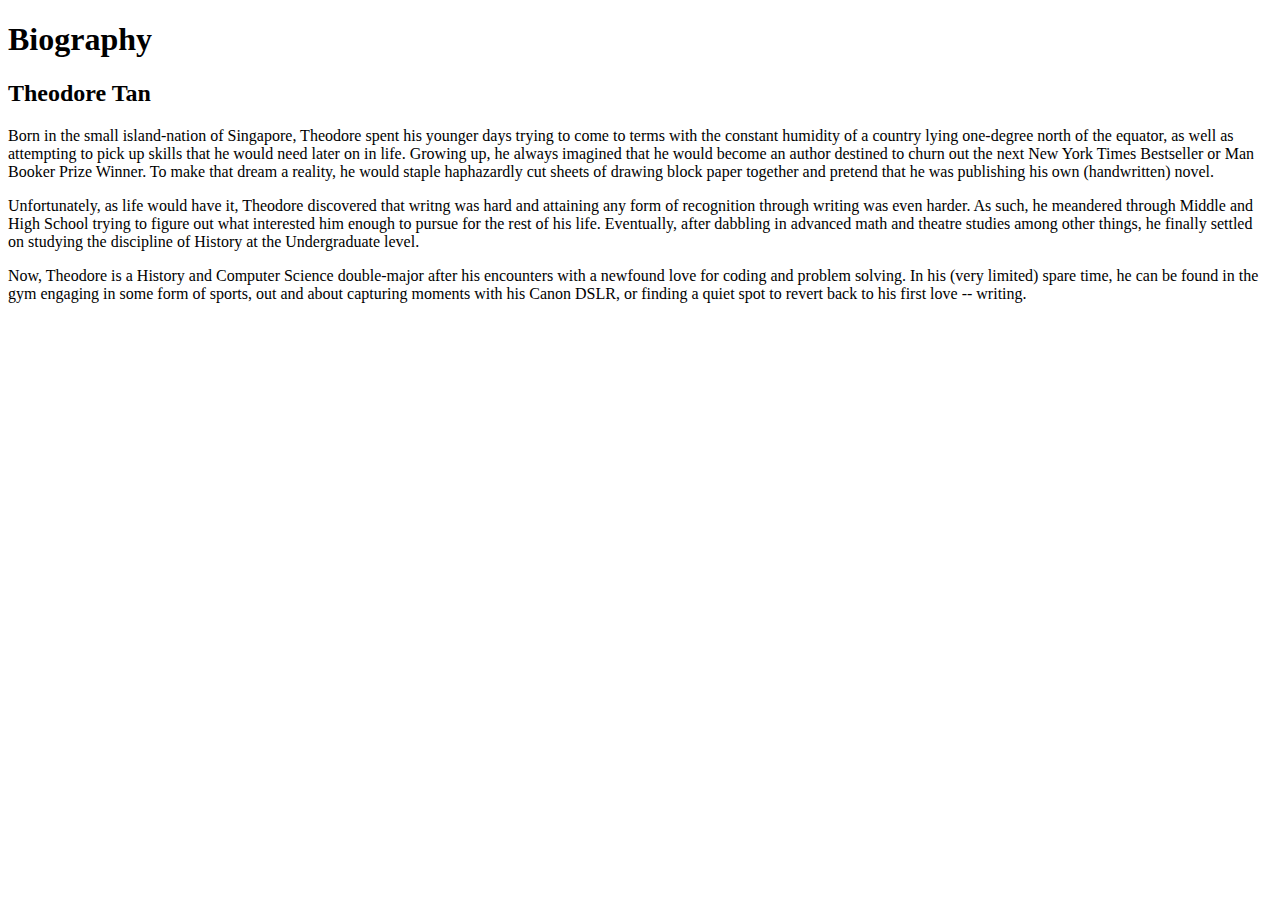
==== bio.html @ 76c3930f "Added bio.html -- Content Completed" ====
<!doctype html>

<html>

<head>
        <title>Biography</title>
        <meta charset = "utf-8" />
</head>

<body>
        <h1>Biography</h1>
        <h2>Theodore Tan</h2>

        <p>Born in the small island-nation of Singapore, Theodore spent his
        younger days trying to come to terms with the constant humidity of a
        country lying one-degree north of the equator, as well as attempting
        to pick up skills that he would need later on in life. Growing up, he
        always imagined that he would become an author destined to churn out 
        the next New York Times Bestseller or Man Booker Prize Winner. To 
        make that dream a reality, he would staple haphazardly cut sheets of
        drawing block paper together and pretend that he was publishing his 
        own (handwritten) novel.</p>

        <p>Unfortunately, as life would have it, Theodore discovered that
        writng was hard and attaining any form of recognition through
        writing was even harder. As such, he meandered through Middle and High
        School trying to figure out what interested him enough to pursue for 
        the rest of his life. Eventually, after dabbling in advanced math and 
        theatre studies among other things, he finally settled on studying the
        discipline of History at the Undergraduate level.</p>

        <p>Now, Theodore is a History and Computer Science double-major after
        his encounters with a newfound love for coding and problem solving. In 
        his (very limited) spare time, he can be found in the gym engaging in
        some form of sports, out and about capturing moments with his Canon
        DSLR, or finding a quiet spot to revert back to his first love -- 
        writing.</p>

</body>

</html>
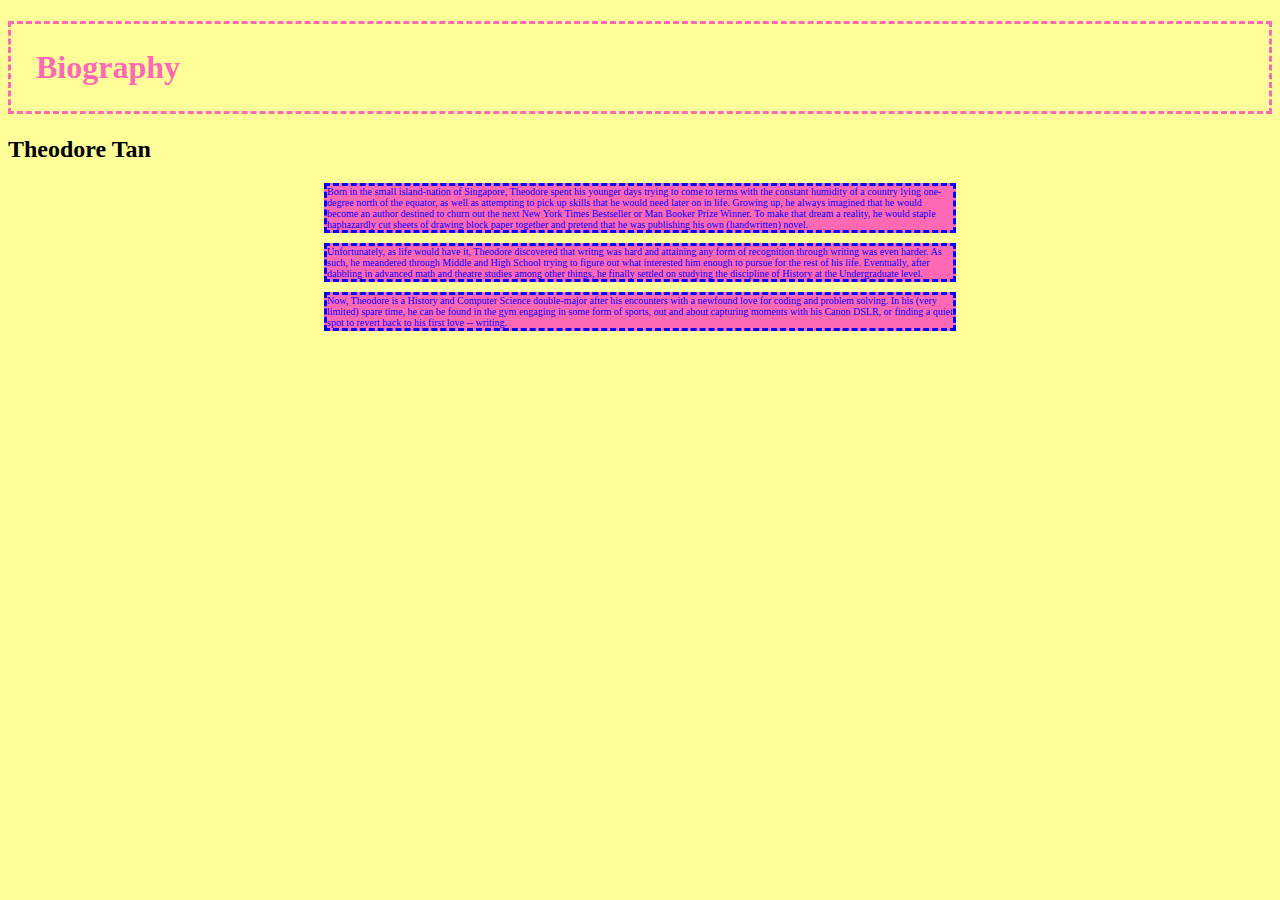
==== commit 0a1d2f77: "Minor edits to bio and resume. Included the style.css file." ====
--- a/bio.html
+++ b/bio.html
@@ -5,6 +5,7 @@
 <head>
         <title>Biography</title>
         <meta charset = "utf-8" />
+        <link href = "style.css" rel = "stylesheet" />
 </head>
 
 <body>
--- a/style.css
+++ b/style.css
@@ -0,0 +1,41 @@
+/* A simple stylesheet */
+
+body {
+        background-color: #ffff99;
+}
+
+h1 {
+        color:#ff69b4;
+        border-style: dashed;
+        padding: 25px;
+}
+
+#header {
+        font-family: Helvetica;
+        text-align: center;
+}
+
+p {
+        font-size: 24px;
+        font-family: Georgia;
+        color: white;
+        background-color: #ff69b4;
+        margin-left: 25%;
+        margin-right: 25%;
+}
+
+/* Lines 3 - 6 => a single rule */
+/* h1 is better known as a "selector" */
+/* text-align:center; is better known as a "declaration" */
+/* A declaration is a key-value pair */
+
+.peeps {
+        font-size:28px;
+        background: yellow;
+}
+
+p {
+        font-size: 10px;
+        color: blue;
+        border: dashed;
+}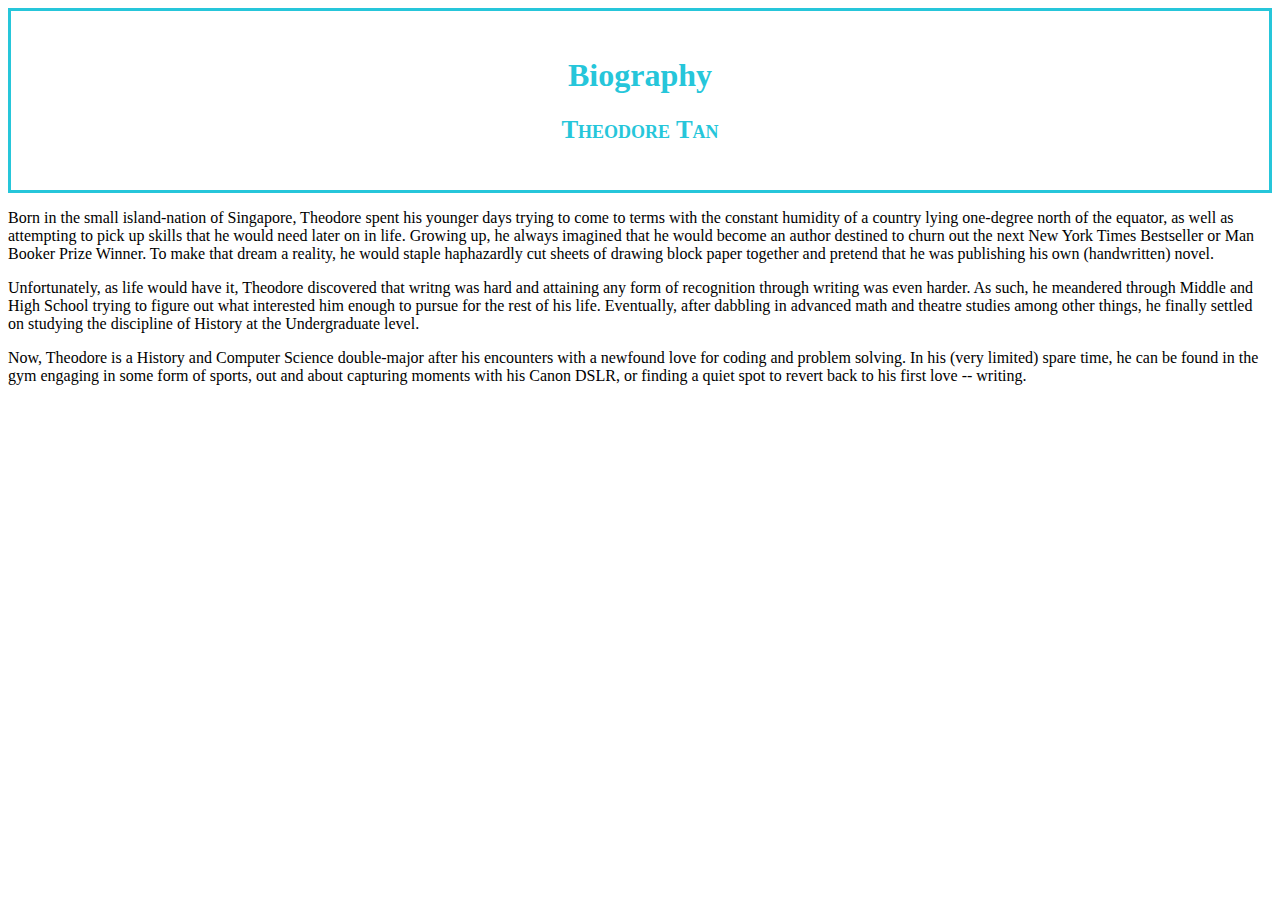
==== commit a6b0a890: "Tweaked style.css to fix issues with header styles. Added <div> tag to html files." ====
--- a/bio.html
+++ b/bio.html
@@ -9,8 +9,10 @@
 </head>
 
 <body>
-        <h1>Biography</h1>
-        <h2>Theodore Tan</h2>
+        <div id = "header">
+                <h1>Biography</h1>
+                <h2>Theodore Tan</h2>
+        </div>
 
         <p>Born in the small island-nation of Singapore, Theodore spent his
         younger days trying to come to terms with the constant humidity of a
--- a/style.css
+++ b/style.css
@@ -1,41 +1,26 @@
-/* A simple stylesheet */
+/* Stylesheet for bio.html and resume.html */
 
 body {
-        background-color: #ffff99;
+        background-color: #ffffff;
+}
+
+#header {
+        font-family: Garamond;
+        color:#26c6da;  
+        border-style: solid;
+        border-style: #78909c;
+        padding: 25px;
+        text-align: center;
 }
 
 h1 {
-        color:#ff69b4;
-        border-style: dashed;
-        padding: 25px;
+        font-weight: bold;
 }
 
-#header {
-        font-family: Helvetica;
-        text-align: center;
+h2 {
+        font-size: 25px;
+        font-variant: small-caps;
 }
 
-p {
-        font-size: 24px;
-        font-family: Georgia;
-        color: white;
-        background-color: #ff69b4;
-        margin-left: 25%;
-        margin-right: 25%;
-}
 
-/* Lines 3 - 6 => a single rule */
-/* h1 is better known as a "selector" */
-/* text-align:center; is better known as a "declaration" */
-/* A declaration is a key-value pair */
 
-.peeps {
-        font-size:28px;
-        background: yellow;
-}
-
-p {
-        font-size: 10px;
-        color: blue;
-        border: dashed;
-}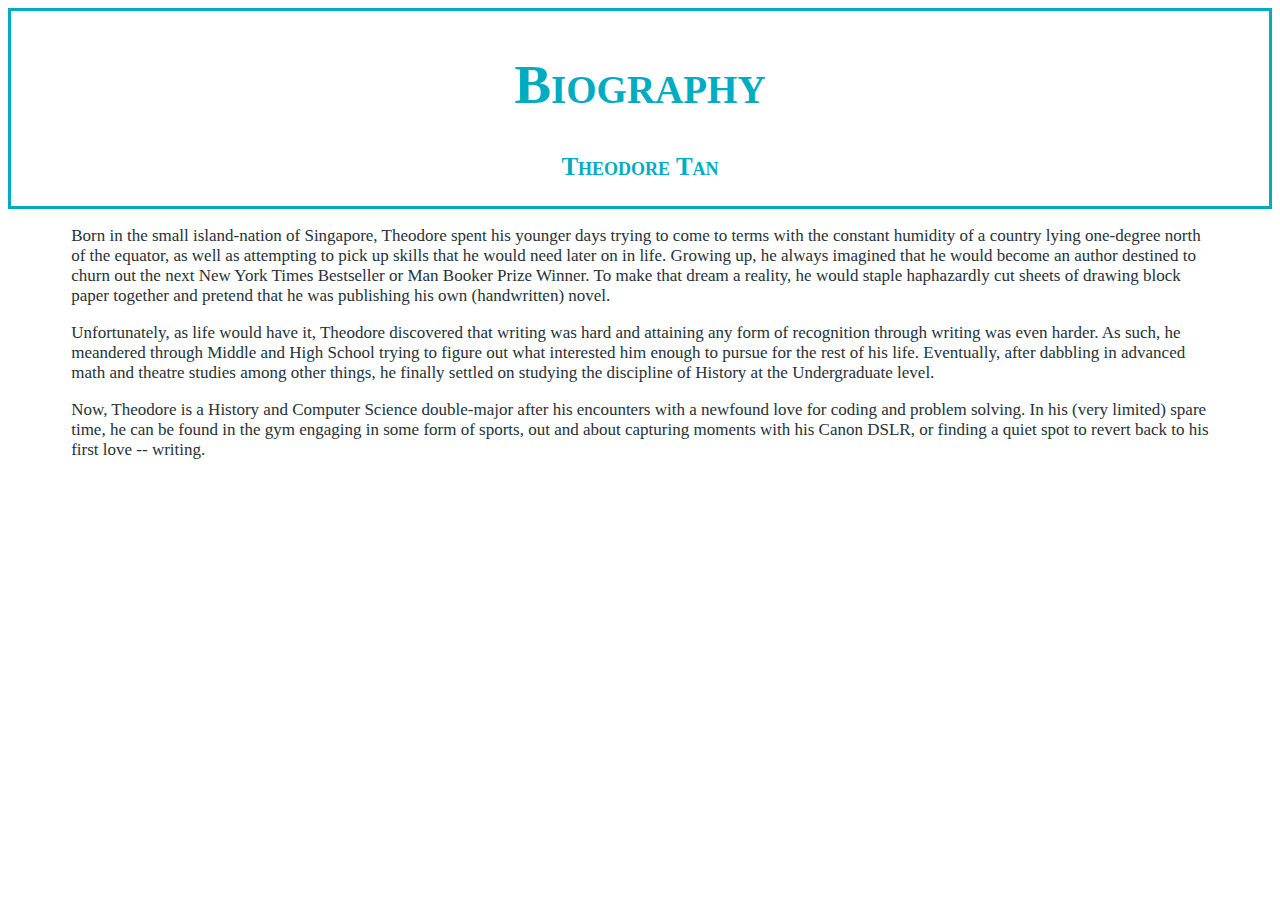
==== commit f99ebf83: "Small changes to CSS for <p>. Added CSS rules for <ul>." ====
--- a/bio.html
+++ b/bio.html
@@ -25,7 +25,7 @@
         own (handwritten) novel.</p>
 
         <p>Unfortunately, as life would have it, Theodore discovered that
-        writng was hard and attaining any form of recognition through
+        writing was hard and attaining any form of recognition through
         writing was even harder. As such, he meandered through Middle and High
         School trying to figure out what interested him enough to pursue for 
         the rest of his life. Eventually, after dabbling in advanced math and 
--- a/style.css
+++ b/style.css
@@ -6,21 +6,43 @@
 
 #header {
         font-family: Garamond;
-        color:#26c6da;  
+        color:#00acc1;  
         border-style: solid;
-        border-style: #78909c;
-        padding: 25px;
+        border-color: #00acc1;
+        padding: 5px;
         text-align: center;
+        font-variant: small-caps;
 }
 
 h1 {
+        font-size: 55px;
         font-weight: bold;
 }
 
 h2 {
         font-size: 25px;
-        font-variant: small-caps;
 }
 
+h3 {
+        font-family: Garamond;
+        color:#78909c; 
+        font-variant: small-caps;
+        font-size: 25px; 
+}
 
+p {
+        font-size: 17px;
+        font-family: Garamond;
+        color: #263238;
+        margin-left: 5%;
+        margin-right: 5%;
+}
 
+ul {
+        font-size: 15px;
+        font-family: Garamond;
+        color: #263238;
+        margin-left: 5%;
+        margin-right: 5%;
+}
+
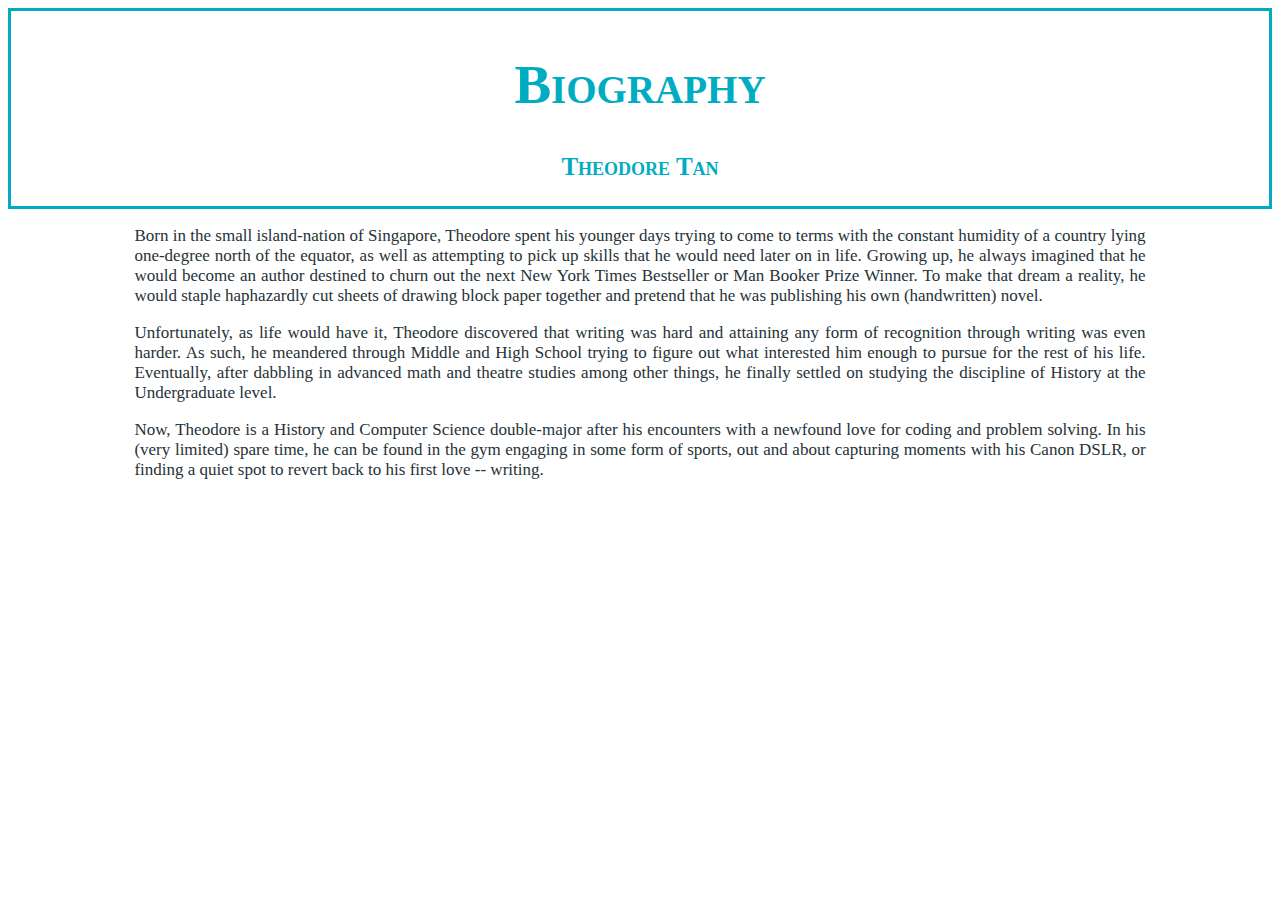
==== commit d4064d80: "Added a class to resume.html and made small design changes" ====
--- a/bio.html
+++ b/bio.html
@@ -14,6 +14,8 @@
                 <h2>Theodore Tan</h2>
         </div>
 
+        <div id = "blocktext">
+        
         <p>Born in the small island-nation of Singapore, Theodore spent his
         younger days trying to come to terms with the constant humidity of a
         country lying one-degree north of the equator, as well as attempting
@@ -39,6 +41,9 @@
         DSLR, or finding a quiet spot to revert back to his first love -- 
         writing.</p>
 
+        </div>
+
+
 </body>
 
 </html>
--- a/style.css
+++ b/style.css
@@ -14,6 +14,14 @@
         font-variant: small-caps;
 }
 
+#blocktext {
+        text-align: justify;
+}
+
+.keyinfo {
+        font-weight: bold;
+}
+
 h1 {
         font-size: 55px;
         font-weight: bold;
@@ -28,21 +36,23 @@
         color:#78909c; 
         font-variant: small-caps;
         font-size: 25px; 
+        margin-left: 5%;
+        margin-right: 5%;
 }
 
 p {
         font-size: 17px;
         font-family: Garamond;
         color: #263238;
-        margin-left: 5%;
-        margin-right: 5%;
+        margin-left: 10%;
+        margin-right: 10%;
 }
 
 ul {
         font-size: 15px;
         font-family: Garamond;
         color: #263238;
-        margin-left: 5%;
-        margin-right: 5%;
+        margin-left: 10%;
+        margin-right: 10%;
 }
 
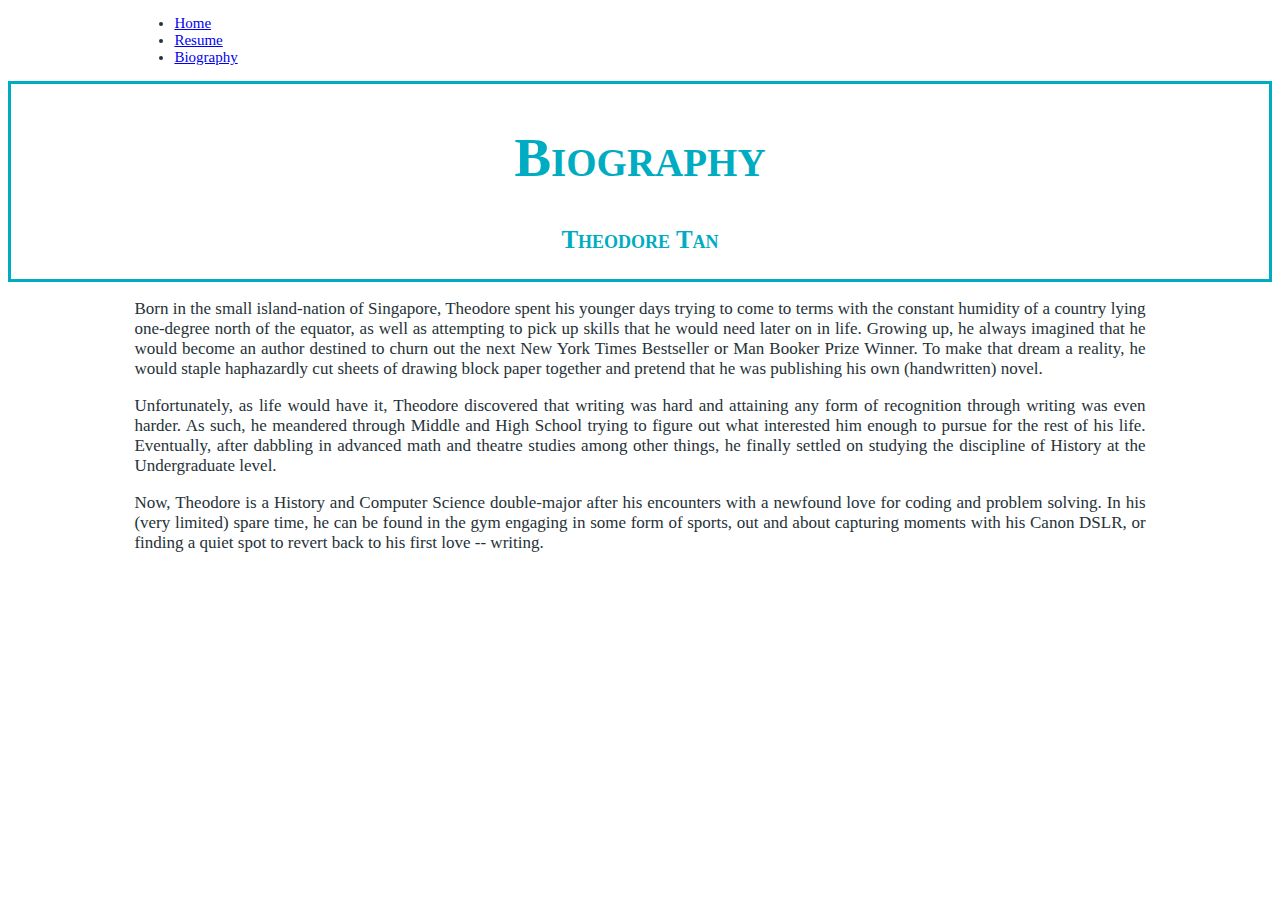
==== commit ffae8796: "Add navigation bar to all pages" ====
--- a/bio.html
+++ b/bio.html
@@ -9,6 +9,12 @@
 </head>
 
 <body>
+        <ul>
+                <li><a href = "index.html">Home</a></li>
+                <li><a href = "resume.html">Resume</a></li>
+                <li><a href = "bio.html"><span class = "current">Biography</span></a></li>
+        </ul>
+
         <div id = "header">
                 <h1>Biography</h1>
                 <h2>Theodore Tan</h2>
--- a/style.css
+++ b/style.css
@@ -20,6 +20,7 @@
 
 .keyinfo {
         font-weight: bold;
+        color:#78909c; 
 }
 
 h1 {
@@ -33,7 +34,7 @@
 
 h3 {
         font-family: Garamond;
-        color:#78909c; 
+        color:#546e7a; 
         font-variant: small-caps;
         font-size: 25px; 
         margin-left: 5%;
